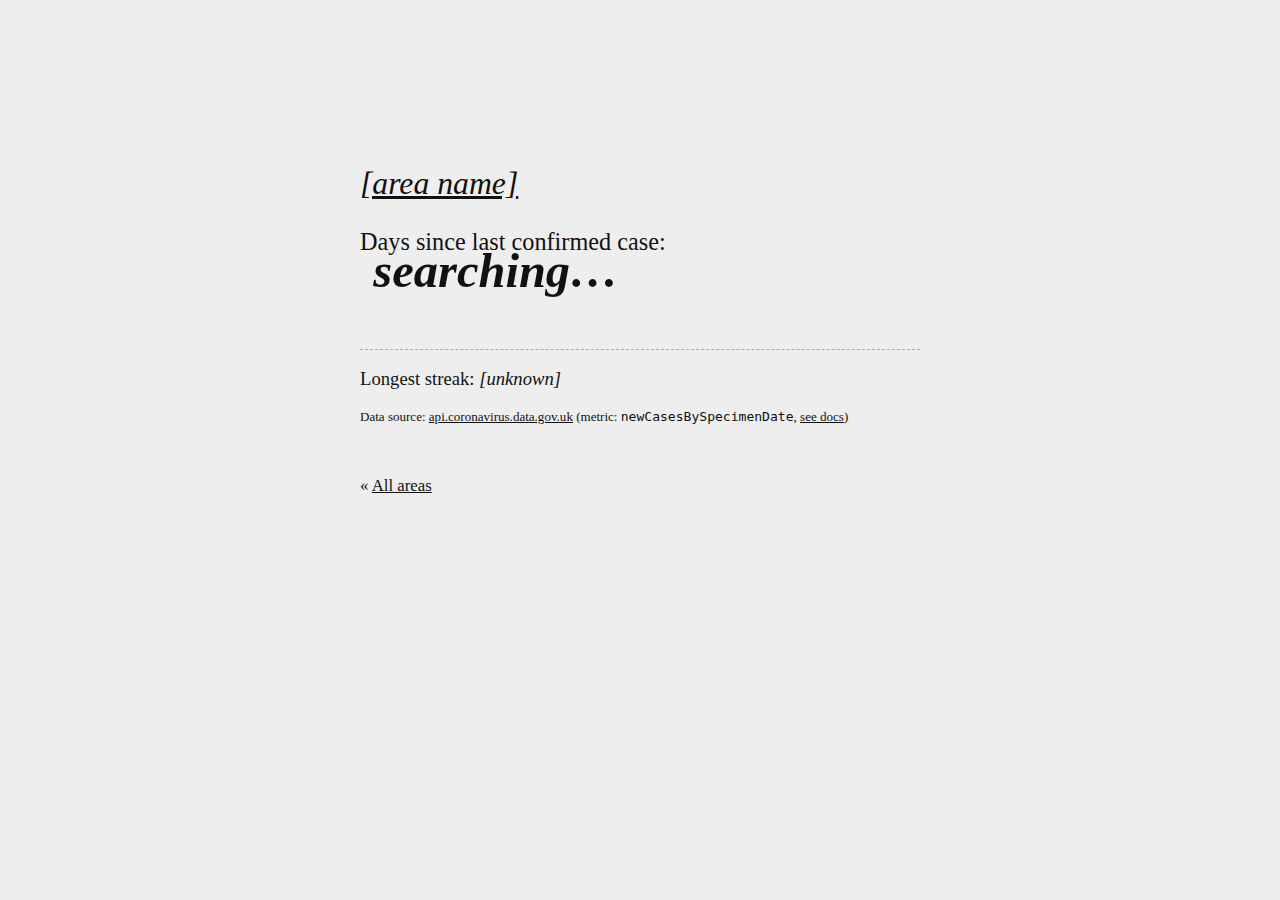
==== stats.html @ b45893bd "Add mobile viewport to the index" ====
<!DOCTYPE html>
<html lang="en">
<head>
    <meta charset="UTF-8">
    <meta name="viewport" content="width=device-width, initial-scale=1">
    <title>Current COVID-19 streak</title>
    <script lang="JavaScript">
        const params = new URLSearchParams(window.location.search);
        const areaType = "utla";
        const areaCode = (params.get("area"));
        const responseStructure = {
            "date": "date",
            "areaName": "areaName",
            "newCases": "newCasesBySpecimenDate"
        };
        const query_url = `https://api.coronavirus.data.gov.uk/v1/data`
            + `?filters=areaType=${areaType};areaCode=${areaCode}`
            + `&structure=${JSON.stringify(responseStructure)}`;

        function count_days_since(days) {
            // Assumes array comes in reverse date order, most recent day first
            const now = new Date();
            let last_known_case = days.find(day => day.newCases > 0);
            if (!last_known_case) {
                last_known_case = days[days.length-1]; // earliest known day
                // TODO: better handling of no known cases
                return `${Math.floor((now - new Date(last_known_case.date)) / 1000 / 60 / 60 / 24)}+`;
            }
            return Math.floor((now - new Date(last_known_case.date)) / 1000 / 60 / 60 / 24);
        }

        function tidy_name(name) {
            return name.replace(/, (City|County) of/g, '');
        }

        function find_streaks(days) {
            const streaks = [];
            let num_streaks = 0;
            let streak_active = false;
            days.forEach((day) => {
                if (streak_active === false && day.newCases === 0) {
                    // new streak!
                    streak_active = true;
                    streaks[num_streaks] = {
                        numDays: 1,
                        start: day.date
                    };
                } else if (streak_active === true && day.newCases === 0) {
                    // streak continues!
                    streaks[num_streaks].numDays += 1;
                } else if (streak_active === true && day.newCases > 0) {
                    // streak ends!
                    streaks[num_streaks].end = day.date;
                    streak_active = false;
                    num_streaks += 1;
                } else {
                    // non-streak days, do nothing
                }
            });
            return streaks;
        }

        function get_history_visual(days) {
            const visual = document.createElement('p');
            days.reverse().forEach(day => {
                const dayBlock = document.createElement('span');
                // dayBlock.innerHTML = '&#x2588; ';
                dayBlock.innerHTML = '<svg width="20px" height="20px" viewBox="1 1 20 20"><rect width="18px" height="18px" /></svg>';
                dayBlock.setAttribute('title', `${day.date}, confirmed cases: ${day.newCases}`);
                if (day.newCases === 0) {
                    dayBlock.className = 'streak';
                } else if (day.newCases < 10) {
                    dayBlock.className = 'low';
                } else if (day.newCases < 20) {
                    dayBlock.className = 'mid';
                } else {
                    dayBlock.className = 'high';
                }
                visual.append(dayBlock)
            });
            return visual;
        }

        // TODO: handle HTTP errors https://coronavirus.data.gov.uk/developers-guide#get-responses
        fetch(query_url)
            .then(response => response.json())
            .then(payload => {
                document.getElementById("dataSource").href = query_url;
                document.getElementById("daysSince").innerText = `${count_days_since(payload.data)}`;
                document.getElementById("areaName").innerText = tidy_name(payload.data[0].areaName);
                document.title += `: ${tidy_name(payload.data[0].areaName)}`;
                const streak = find_streaks(payload.data.reverse()).reduce(
                    (prev, curr) => (prev.numDays > curr.numDays) ? prev : curr, {});
                if (!!streak.start && !!streak.end) {
                    document.getElementById("streak")
                        .innerText = `${streak.numDays} `
                        + `${(streak.numDays === 1) ? 'day ' : 'days '}`
                        + `(from ${streak.start} to ${streak.end})`;
                } else if (!! streak.start && !streak.end) {
                        streak.numDays = count_days_since(payload.data);
                        document.getElementById("streak")
                            .innerText=`this one!`;
                } else {
                    document.getElementById("streak").innerText = "none found 😢";
                }
                document.getElementById("visualisation").insertAdjacentElement(
                    'beforeend', get_history_visual(payload.data)
                );
            });
    </script>
    <link rel="stylesheet" href="main.css"/>
</head>
<body>
<noscript>
    <p>
        This page uses Javascript to pull stats from the gov.uk COVID-19 API.
    </p>
</noscript>
<div class="stats">
    <h1 id="areaName"><em>[area name]</em></h1>
    <p class="current-streak">
        Days since last confirmed case: <span id="daysSince"><em>searching…</em></span>
    </p>
    <p class="previous-streak">
        Longest streak: <span id="streak"><em>[unknown]</em></span>
    </p>
    <p class="data-source">
        Data source: <a id="dataSource" href="https://coronavirus.data.gov.uk">api.coronavirus.data.gov.uk</a>
        (metric: <code>newCasesBySpecimenDate</code>,
        <a href="https://coronavirus.data.gov.uk/about-data#daily-and-cumulative-numbers-of-cases">see docs</a>)
    </p>
    <div id="visualisation"></div>
    <p class="nav">&#171; <a href="index.html">All areas</a></p>
</div>
</body>
</html>
---- main.css ----
body {
    background-color: #eee;
    color: #111;
    font-family: Georgia, serif;
    font-size: 14pt;
}
h1 {
    font-size: 170%;
    text-decoration: underline;
    font-weight: normal;
}
p.current-streak {
    font-size: 130%;
    line-height: 120%;
}
p { font-size: 100% }
span#daysSince {
    font-size: 200%;
    font-weight: bold;
    padding-left: 10pt;
}
a, a:hover, a:visited, a:active {
    color: #111;
}
p.previous-streak {
    margin-top: 3em;
    padding-top: 1em;
    border-top: 1px dashed #aaa;
}
div.stats {
    padding: 1em;
    margin-left: auto;
    margin-right: auto;
    margin-top: 10%;
    max-width: 30em;
}
#visualisation p { line-height: 0 } /* squish the SVG lines */
span.streak svg { fill: #ccc; }
span.low    svg { fill: rgba(170,25,25,0.35) }
span.mid    svg { fill: rgba(170,0,0,0.6) }
span.high   svg { fill: rgba(170,0,0,1) }
div.utla-list {
    padding: 1em;
    max-width: 35em;
    margin-left: auto;
    margin-right: auto;
}
li {
    padding-bottom: 0.2em;
    padding-top: 0.2em;
}
p.data-source {
    font-size: 70%;
}
p.nav {
    font-size: 90%;
    padding-top: 2em;
}
@media screen and (prefers-color-scheme: dark) {
    body {
        background-color: #555;
        color: #eee;
    }
    a, a:hover, a:visited, a:active {
        color: #eee;
    }
    span.streak svg { fill: #666; }
    span.low    svg { fill: rgba(200,100,100,0.3) }
    span.mid    svg { fill: rgba(150,50,50,0.5) }
    span.high   svg { fill: rgba(125,25,25,0.7) }
}
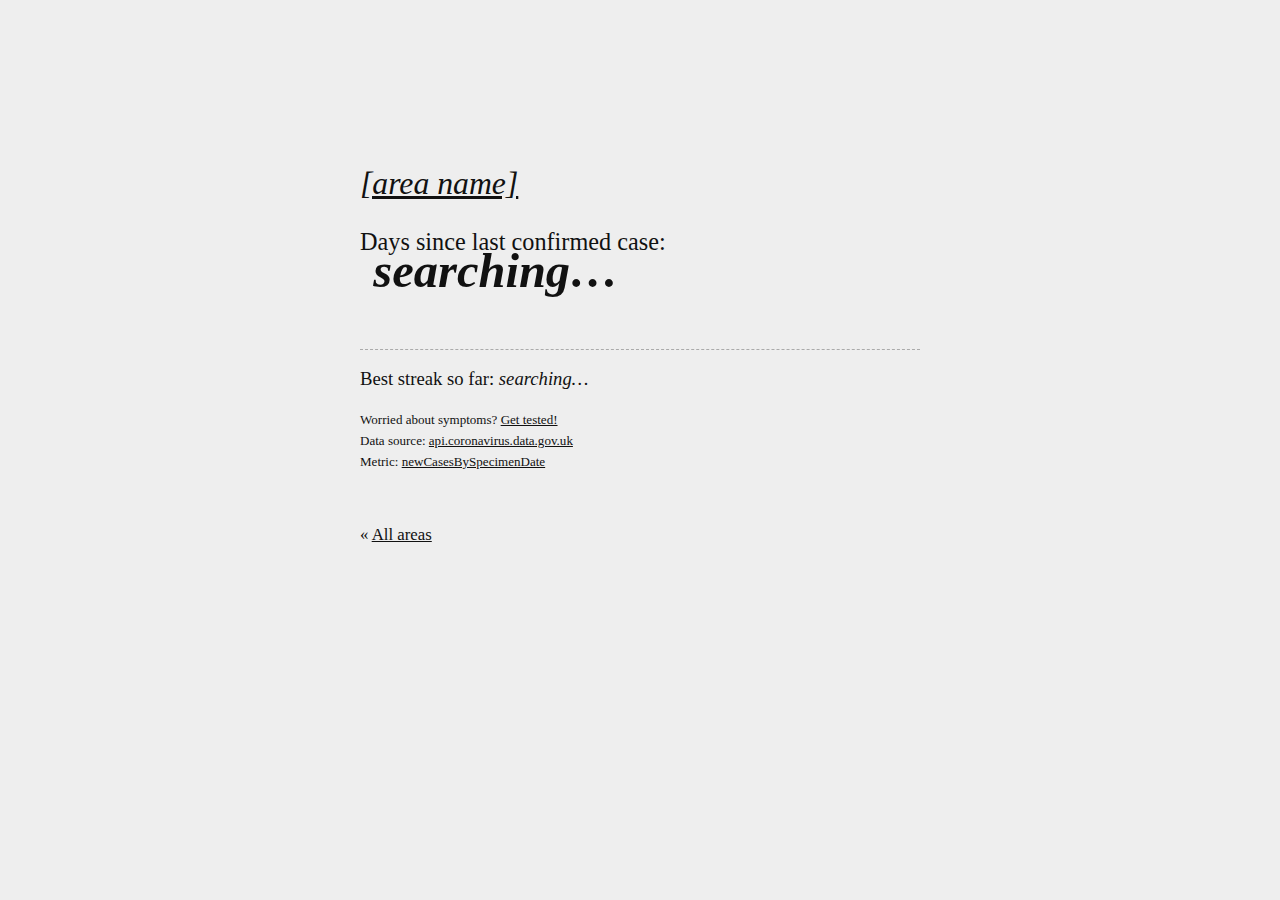
==== commit 0acd008f: "Add initial rough version of area cases graph" ====
--- a/stats.html
+++ b/stats.html
@@ -3,8 +3,20 @@
 <head>
     <meta charset="UTF-8">
     <meta name="viewport" content="width=device-width, initial-scale=1">
-    <title>Current COVID-19 streak</title>
-    <script lang="JavaScript">
+    <link rel="apple-touch-icon" href="siteicon.png">
+    <link rel="icon" href="siteicon.png" sizes="180x180" type="image/png">
+    <title>COVID-19: how's your area doing?</title>
+    <meta property="og:title" content="COVID-19: how's your area doing?">
+    <meta property="og:description"
+          content="Use the GOV.UK data to see how long since your area had a confirmed case. Compare with historical data to see how it's doing over time.">
+    <meta property="og:image" content="https://hjst.github.io/covid-streak/share-image-streak.png">
+    <meta name="twitter:card" content="summary_large_image">
+    <meta name="twitter:creator" content="@hjst">
+    <link rel="stylesheet" href="css/main.css"/>
+    <link rel="stylesheet" href="css/dygraph.css"/>
+    <script type="module">
+        import { AreaCovidHistory, StreakHTML } from './js/covid-streak.js';
+
         const params = new URLSearchParams(window.location.search);
         const areaType = "utla";
         const areaCode = (params.get("area"));
@@ -17,98 +29,48 @@
             + `?filters=areaType=${areaType};areaCode=${areaCode}`
             + `&structure=${JSON.stringify(responseStructure)}`;
 
-        function count_days_since(days) {
-            // Assumes array comes in reverse date order, most recent day first
-            const now = new Date();
-            let last_known_case = days.find(day => day.newCases > 0);
-            if (!last_known_case) {
-                last_known_case = days[days.length-1]; // earliest known day
-                // TODO: better handling of no known cases
-                return `${Math.floor((now - new Date(last_known_case.date)) / 1000 / 60 / 60 / 24)}+`;
-            }
-            return Math.floor((now - new Date(last_known_case.date)) / 1000 / 60 / 60 / 24);
-        }
-
-        function tidy_name(name) {
-            return name.replace(/, (City|County) of/g, '');
-        }
-
-        function find_streaks(days) {
-            const streaks = [];
-            let num_streaks = 0;
-            let streak_active = false;
-            days.forEach((day) => {
-                if (streak_active === false && day.newCases === 0) {
-                    // new streak!
-                    streak_active = true;
-                    streaks[num_streaks] = {
-                        numDays: 1,
-                        start: day.date
-                    };
-                } else if (streak_active === true && day.newCases === 0) {
-                    // streak continues!
-                    streaks[num_streaks].numDays += 1;
-                } else if (streak_active === true && day.newCases > 0) {
-                    // streak ends!
-                    streaks[num_streaks].end = day.date;
-                    streak_active = false;
-                    num_streaks += 1;
-                } else {
-                    // non-streak days, do nothing
-                }
-            });
-            return streaks;
-        }
-
-        function get_history_visual(days) {
-            const visual = document.createElement('p');
-            days.reverse().forEach(day => {
-                const dayBlock = document.createElement('span');
-                // dayBlock.innerHTML = '&#x2588; ';
-                dayBlock.innerHTML = '<svg width="20px" height="20px" viewBox="1 1 20 20"><rect width="18px" height="18px" /></svg>';
-                dayBlock.setAttribute('title', `${day.date}, confirmed cases: ${day.newCases}`);
-                if (day.newCases === 0) {
-                    dayBlock.className = 'streak';
-                } else if (day.newCases < 10) {
-                    dayBlock.className = 'low';
-                } else if (day.newCases < 20) {
-                    dayBlock.className = 'mid';
-                } else {
-                    dayBlock.className = 'high';
-                }
-                visual.append(dayBlock)
-            });
-            return visual;
-        }
-
         // TODO: handle HTTP errors https://coronavirus.data.gov.uk/developers-guide#get-responses
         fetch(query_url)
             .then(response => response.json())
             .then(payload => {
+                const history = new AreaCovidHistory(payload);
+                document.title = `COVID: ${history.area.friendlyName}`; // for bookmarks
+                document.getElementById("areaName").innerText = history.area.friendlyName;
+                document.getElementById("daysSince").innerText = history.daysSinceLastConfirmedCase.toString();
+                document.getElementById("streak").innerHTML = StreakHTML.describeStreak(history.longestStreak);
                 document.getElementById("dataSource").href = query_url;
-                document.getElementById("daysSince").innerText = `${count_days_since(payload.data)}`;
-                document.getElementById("areaName").innerText = tidy_name(payload.data[0].areaName);
-                document.title += `: ${tidy_name(payload.data[0].areaName)}`;
-                const streak = find_streaks(payload.data.reverse()).reduce(
-                    (prev, curr) => (prev.numDays > curr.numDays) ? prev : curr, {});
-                if (!!streak.start && !!streak.end) {
-                    document.getElementById("streak")
-                        .innerText = `${streak.numDays} `
-                        + `${(streak.numDays === 1) ? 'day ' : 'days '}`
-                        + `(from ${streak.start} to ${streak.end})`;
-                } else if (!! streak.start && !streak.end) {
-                        streak.numDays = count_days_since(payload.data);
-                        document.getElementById("streak")
-                            .innerText=`this one!`;
-                } else {
-                    document.getElementById("streak").innerText = "none found 😢";
-                }
                 document.getElementById("visualisation").insertAdjacentElement(
-                    'beforeend', get_history_visual(payload.data)
+                    'beforeend', StreakHTML.calendarSeries(history.days)
                 );
+                return history;
+            })
+            .then(history => {
+                import('./js/dygraph.min.js')
+                    .then(module => {
+                        const g = new Dygraph(
+                            document.getElementById('areaTrendGraph'),
+                            // TODO: this could be easier if days[] was usable "as is"
+                            "Date,Confirmed cases\n" + history.csv,
+                            {
+                                axes: {
+                                    x: {
+                                        drawGrid: false,
+                                        drawAxis : false,
+                                    },
+                                    y: {
+                                        drawGrid: false,
+                                        drawAxis : false,
+                                    }
+                                },
+                                // height: 50,
+                                // width: 400,
+                                color: '#bbb',
+                                labelsDiv: document.getElementById('areaTrendGraphLegend'),
+                            }
+                        );
+                    });
             });
     </script>
-    <link rel="stylesheet" href="main.css"/>
 </head>
 <body>
 <noscript>
@@ -122,15 +84,17 @@
         Days since last confirmed case: <span id="daysSince"><em>searching…</em></span>
     </p>
     <p class="previous-streak">
-        Longest streak: <span id="streak"><em>[unknown]</em></span>
+        Best streak so far: <span id="streak"><em>searching…</em></span>
     </p>
-    <p class="data-source">
-        Data source: <a id="dataSource" href="https://coronavirus.data.gov.uk">api.coronavirus.data.gov.uk</a>
-        (metric: <code>newCasesBySpecimenDate</code>,
-        <a href="https://coronavirus.data.gov.uk/about-data#daily-and-cumulative-numbers-of-cases">see docs</a>)
-    </p>
+    <ul class="data-source">
+        <li>Worried about symptoms? <a href="https://www.nhs.uk/conditions/coronavirus-covid-19/testing-and-tracing/get-a-test-to-check-if-you-have-coronavirus/">Get tested!</a></li>
+        <li>Data source: <a id="dataSource" href="https://coronavirus.data.gov.uk">api.coronavirus.data.gov.uk</a></li>
+        <li>Metric: <a href="https://coronavirus.data.gov.uk/about-data#daily-and-cumulative-numbers-of-cases">newCasesBySpecimenDate</a></li>
+    </ul>
     <div id="visualisation"></div>
     <p class="nav">&#171; <a href="index.html">All areas</a></p>
+    <div id="areaTrendGraph"></div>
+    <div id="areaTrendGraphLegend"></div>
 </div>
 </body>
 </html>--- a/css/main.css
+++ b/css/main.css
@@ -0,0 +1,99 @@
+body {
+    background-color: #eee;
+    color: #111;
+    font-family: Georgia, serif;
+    font-size: 14pt;
+}
+h1 {
+    font-size: 170%;
+    text-decoration: underline;
+    font-weight: normal;
+}
+blockquote {
+    font-size: 80%;
+}
+p.current-streak {
+    font-size: 130%;
+    line-height: 120%;
+}
+p { font-size: 100% }
+span#daysSince {
+    font-size: 200%;
+    font-weight: bold;
+    padding-left: 10pt;
+}
+a, a:hover, a:visited, a:active {
+    color: #111;
+}
+p.previous-streak {
+    margin-top: 3em;
+    padding-top: 1em;
+    border-top: 1px dashed #aaa;
+}
+span.date-range {
+    font-size: 80%;
+    font-style: italic;
+    padding-left: 1em;
+    white-space: nowrap;
+}
+div.stats {
+    padding: 1em;
+    margin-left: auto;
+    margin-right: auto;
+    margin-top: 10%;
+    max-width: 30em;
+}
+#visualisation p { line-height: 0 } /* squish the SVG lines */
+@keyframes pulse {
+    0%   { opacity: 100% }
+    50%  { opacity: 0    }
+    100% { opacity: 100% }
+}
+span.streak  svg { fill: #ccc; }
+span.no-data svg { fill: #ccc; }
+span.today   svg { animation: pulse 2s infinite; }
+span.low     svg { fill: rgba(170,25,25,0.35) }
+span.mid     svg { fill: rgba(170,0,0,0.6) }
+span.high    svg { fill: rgba(170,0,0,1) }
+div.utla-list {
+    padding: 1em;
+    max-width: 35em;
+    margin-left: auto;
+    margin-right: auto;
+}
+li {
+    padding-bottom: 0.2em;
+    padding-top: 0.2em;
+}
+ul.data-source {
+    list-style-type: none;
+    padding-left: 0;
+}
+ul.data-source li {
+    font-size: 70%;
+}
+p.nav {
+    font-size: 90%;
+    padding-top: 2em;
+}
+div#areaTrendGraph {
+    height: 50px;
+}
+div#areaTrendGraphLegend {
+    font-size: 70%;
+    padding-top: 1em;
+}
+@media screen and (prefers-color-scheme: dark) {
+    body {
+        background-color: #555;
+        color: #eee;
+    }
+    a, a:hover, a:visited, a:active {
+        color: #eee;
+    }
+    span.streak  svg { fill: #666; }
+    span.no-data svg { fill: #666; }
+    span.low     svg { fill: rgba(200,100,100,0.3) }
+    span.mid     svg { fill: rgba(150,50,50,0.5) }
+    span.high    svg { fill: rgba(125,25,25,0.7) }
+}--- a/css/dygraph.css
+++ b/css/dygraph.css
@@ -0,0 +1,117 @@
+/**
+ * Default styles for the dygraphs charting library.
+ */
+
+.dygraph-legend {
+  position: absolute;
+  font-size: 14px;
+  z-index: 10;
+  width: 250px;  /* labelsDivWidth */
+  /*
+  dygraphs determines these based on the presence of chart labels.
+  It might make more sense to create a wrapper div around the chart proper.
+  top: 0px;
+  right: 2px;
+  */
+  background: transparent;
+  line-height: normal;
+  text-align: left;
+  overflow: hidden;
+}
+
+/* styles for a solid line in the legend */
+.dygraph-legend-line {
+  display: inline-block;
+  position: relative;
+  bottom: .5ex;
+  padding-left: 1em;
+  height: 1px;
+  border-bottom-width: 2px;
+  border-bottom-style: solid;
+  /* border-bottom-color is set based on the series color */
+}
+
+/* styles for a dashed line in the legend, e.g. when strokePattern is set */
+.dygraph-legend-dash {
+  display: inline-block;
+  position: relative;
+  bottom: .5ex;
+  height: 1px;
+  border-bottom-width: 2px;
+  border-bottom-style: solid;
+  /* border-bottom-color is set based on the series color */
+  /* margin-right is set based on the stroke pattern */
+  /* padding-left is set based on the stroke pattern */
+}
+
+.dygraph-roller {
+  position: absolute;
+  z-index: 10;
+}
+
+/* This class is shared by all annotations, including those with icons */
+.dygraph-annotation {
+  position: absolute;
+  z-index: 10;
+  overflow: hidden;
+}
+
+/* This class only applies to annotations without icons */
+/* Old class name: .dygraphDefaultAnnotation */
+.dygraph-default-annotation {
+  border: 1px solid black;
+  background-color: transparent;
+  text-align: center;
+}
+
+.dygraph-axis-label {
+  /* position: absolute; */
+  /* font-size: 14px; */
+  z-index: 10;
+  line-height: normal;
+  overflow: hidden;
+  color: black;  /* replaces old axisLabelColor option */
+}
+
+.dygraph-axis-label-x {
+}
+
+.dygraph-axis-label-y {
+}
+
+.dygraph-axis-label-y2 {
+}
+
+.dygraph-title {
+  font-weight: bold;
+  z-index: 10;
+  text-align: center;
+  /* font-size: based on titleHeight option */
+}
+
+.dygraph-xlabel {
+  text-align: center;
+  /* font-size: based on xLabelHeight option */
+}
+
+/* For y-axis label */
+.dygraph-label-rotate-left {
+  text-align: center;
+  /* See http://caniuse.com/#feat=transforms2d */
+  transform: rotate(90deg);
+  -webkit-transform: rotate(90deg);
+  -moz-transform: rotate(90deg);
+  -o-transform: rotate(90deg);
+  -ms-transform: rotate(90deg);
+}
+
+/* For y2-axis label */
+.dygraph-label-rotate-right {
+  text-align: center;
+  /* See http://caniuse.com/#feat=transforms2d */
+  transform: rotate(-90deg);
+  -webkit-transform: rotate(-90deg);
+  -moz-transform: rotate(-90deg);
+  -o-transform: rotate(-90deg);
+  -ms-transform: rotate(-90deg);
+}
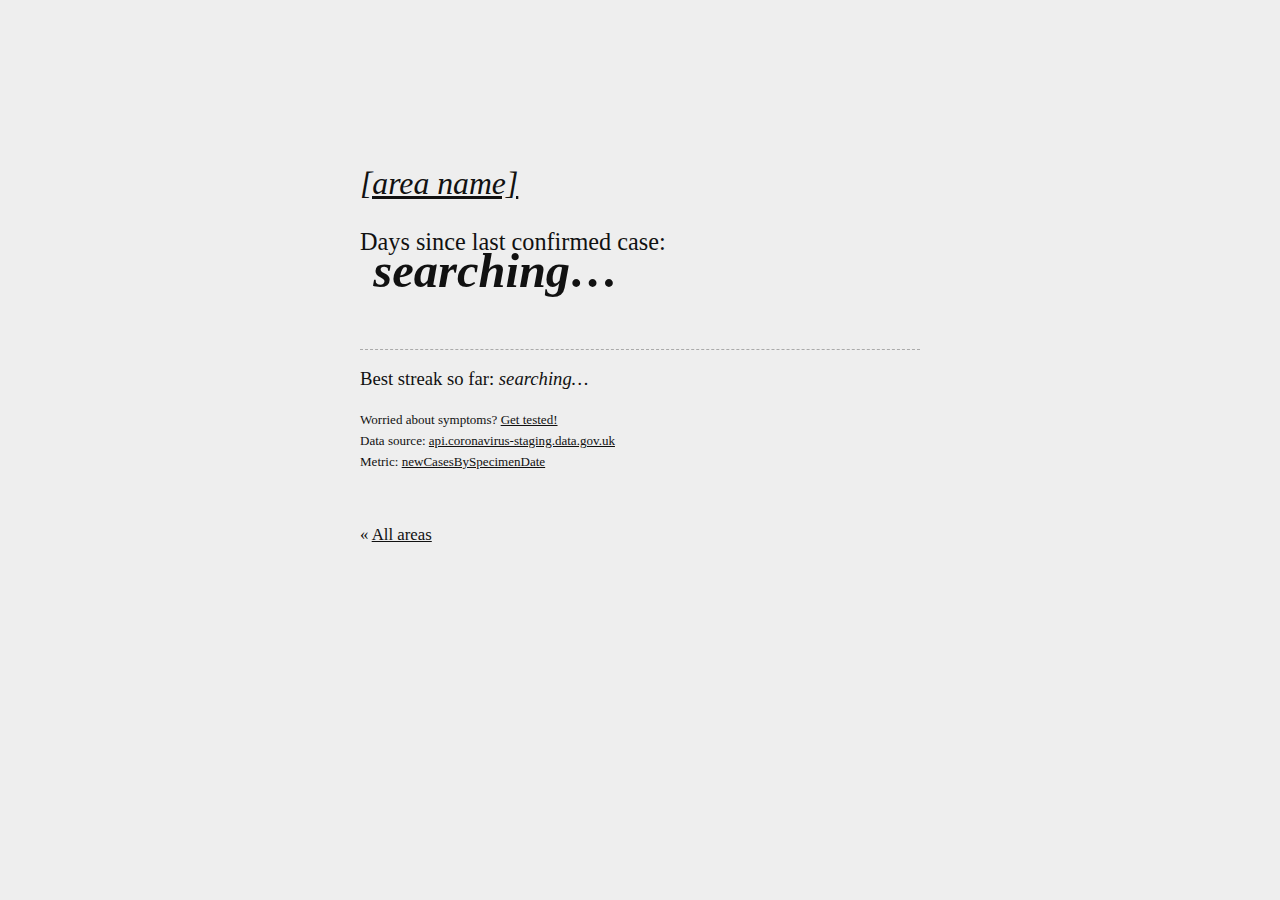
==== commit 556f4133: "Merge pull request #2 from hjst/refactor/prep-for-reusability" ====
--- a/stats.html
+++ b/stats.html
@@ -25,7 +25,7 @@
             "areaName": "areaName",
             "newCases": "newCasesBySpecimenDate"
         };
-        const query_url = `https://api.coronavirus.data.gov.uk/v1/data`
+        const query_url = `https://api.coronavirus-staging.data.gov.uk/v1/data`
             + `?filters=areaType=${areaType};areaCode=${areaCode}`
             + `&structure=${JSON.stringify(responseStructure)}`;
 
@@ -88,7 +88,7 @@
     </p>
     <ul class="data-source">
         <li>Worried about symptoms? <a href="https://www.nhs.uk/conditions/coronavirus-covid-19/testing-and-tracing/get-a-test-to-check-if-you-have-coronavirus/">Get tested!</a></li>
-        <li>Data source: <a id="dataSource" href="https://coronavirus.data.gov.uk">api.coronavirus.data.gov.uk</a></li>
+        <li>Data source: <a id="dataSource" href="https://api.coronavirus-staging.data.gov.uk">api.coronavirus-staging.data.gov.uk</a></li>
         <li>Metric: <a href="https://coronavirus.data.gov.uk/about-data#daily-and-cumulative-numbers-of-cases">newCasesBySpecimenDate</a></li>
     </ul>
     <div id="visualisation"></div>
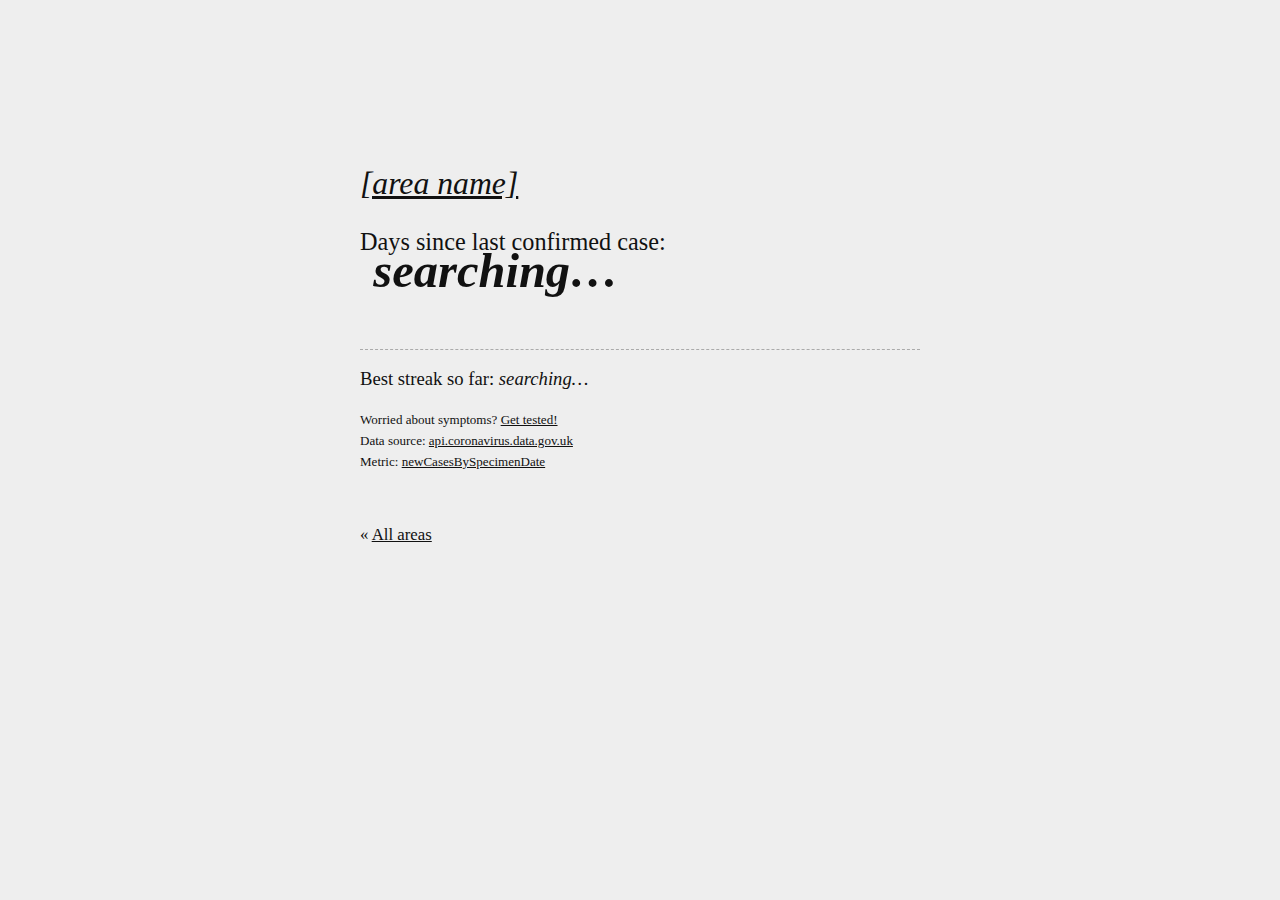
==== commit 7091cc3e: "Revert "Fix for main API returning 307 redirects or 500 errors"" ====
--- a/stats.html
+++ b/stats.html
@@ -25,7 +25,7 @@
             "areaName": "areaName",
             "newCases": "newCasesBySpecimenDate"
         };
-        const query_url = `https://api.coronavirus-staging.data.gov.uk/v1/data`
+        const query_url = `https://api.coronavirus.data.gov.uk/v1/data`
             + `?filters=areaType=${areaType};areaCode=${areaCode}`
             + `&structure=${JSON.stringify(responseStructure)}`;
 
@@ -88,7 +88,7 @@
     </p>
     <ul class="data-source">
         <li>Worried about symptoms? <a href="https://www.nhs.uk/conditions/coronavirus-covid-19/testing-and-tracing/get-a-test-to-check-if-you-have-coronavirus/">Get tested!</a></li>
-        <li>Data source: <a id="dataSource" href="https://api.coronavirus-staging.data.gov.uk">api.coronavirus-staging.data.gov.uk</a></li>
+        <li>Data source: <a id="dataSource" href="https://coronavirus.data.gov.uk">api.coronavirus.data.gov.uk</a></li>
         <li>Metric: <a href="https://coronavirus.data.gov.uk/about-data#daily-and-cumulative-numbers-of-cases">newCasesBySpecimenDate</a></li>
     </ul>
     <div id="visualisation"></div>
